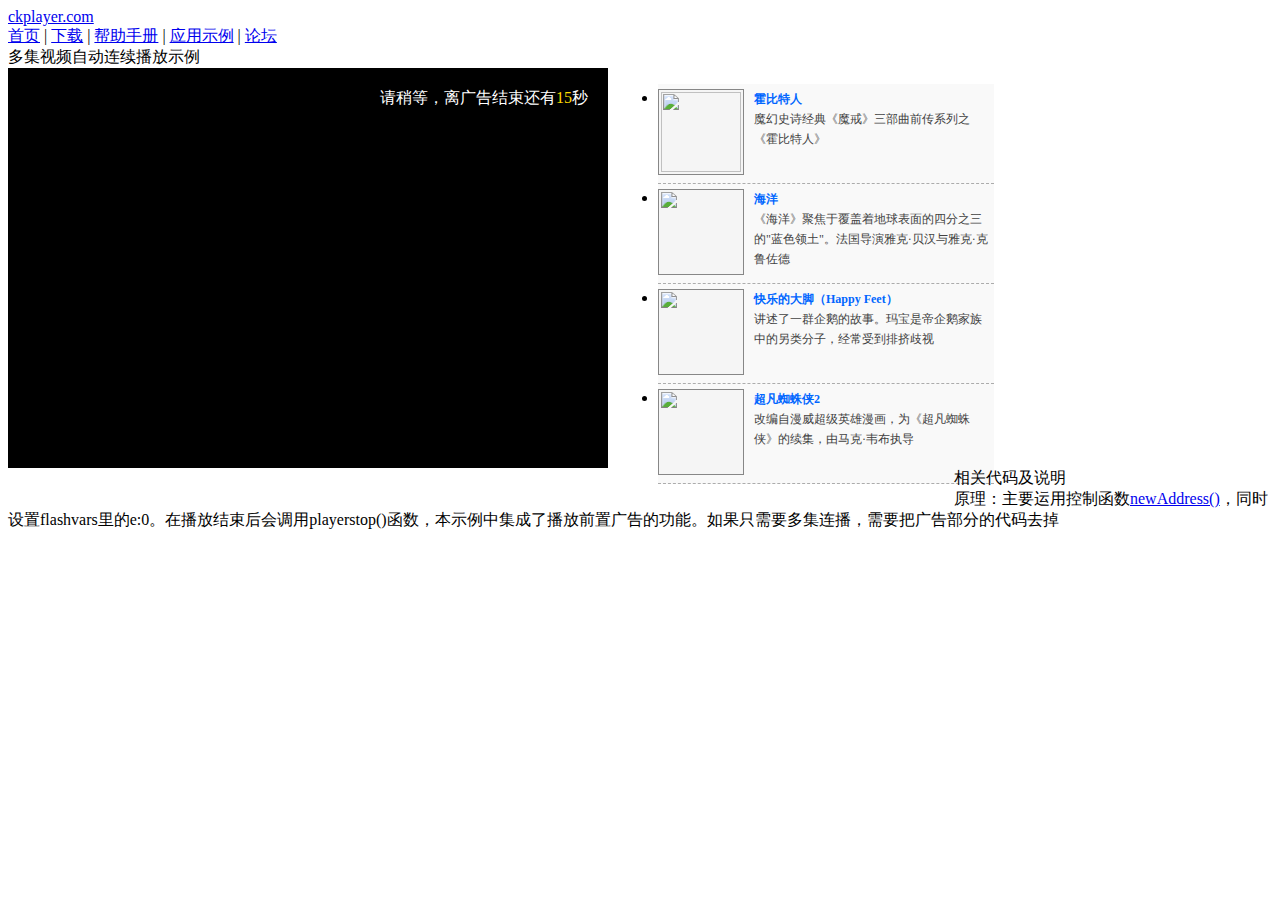
==== iframe.html @ 82efa445 "ckplayer调试" ====
<!DOCTYPE HTML>
<html>
<head>
<meta http-equiv="Content-Type" content="text/html; charset=utf-8" />
<title>多集视频自动连续播放示例-ckplayer应用示例</title>
<meta name="keywords" content="flv播放器,f4v,mp4,hlv,rtmp播放器,网页视频播放器,ckplayer官网,视频流,播放器" />
<meta name="description" content="ckplayer(超酷网页视频播放器),支持http协议下的flv,f4v,mp4,支持rtmp视频流和rtmp视频回放，支持m3u8格式，是你做视频直播，视频点播的理想播放器 " />
<meta name="author" content="ckplayer,超酷网页视频播放器" />
<meta name="copyright" content="ckplayer,超酷网页视频播放器" />
<script type="text/javascript" src="/static/js/jq1.9.1.js"></script>
<script type="text/javascript" src="/static/js/help.js"></script>
<link href="/static/css/example.css" rel="stylesheet" type="text/css">
<style type="text/css">
.vlist {
	height: 400px;
}

#a1 {
	height: 400px;
	width: 600px;
	float: left;
}
.mlist {
	width: 336px;
	float: left;
}
.mlist li {
	padding-top: 5px;
	height: 94px;
	width: 336px;
	border-bottom-width: 1px;
	border-bottom-style: dashed;
	border-bottom-color: #ACACAC;
	background-color: #F9F9F9;
}
.mlist li:hover {
	background-color: #F7F7F7;
}
.mimg {
	float: left;
	background-color: #F5F5F5;
	padding: 2px;
	border: 1px solid #878787;
	height: 80px;
	width: 80px;
}
.mright {
	float: left;
	padding-left: 10px;
	width: 234px;
	line-height: 20px;
	font-size: 12px;
}
.mright a {
	text-decoration: none;
	color: #06F;
}
.leftz {
	float: left;
	height: 400px;
	width: 610px;
}
.left {
	float: left;
	width: 600px;
	position: absolute;
	z-index: 10;
	height: 400px;
}
.yytf_1 {
	position: absolute;
	z-index: 100;
	height: 400px;
	width: 600px;
	background-color: #000;
}
.yytf_2 {
	position: absolute;
	z-index: 100;
	height: 280px;
	width: 336px;
	margin-top: 60px;
	margin-left: 132px;
}
#daojs {
	text-align: right;
	background-color: #000;
	padding-right: 20px;
	color: #FFF;
	padding-top: 20px;
	padding-bottom: 20px;
}
.baiduyytf {
	height: 280px;
	width: 336px;
	margin-right: auto;
	margin-left: auto;
}
</style>
</head>
<body>
<script type="text/javascript" src="http://www.ckplayer.com/static/js/laycode/laycode2.js"></script>
<div class="top">
	<div class="top_left"><a href="http://www.ckplayer.com/">ckplayer.com</a></div>
	<div class="top_tab"><a href="http://www.ckplayer.com/">首页</a>&nbsp;|&nbsp;<a href="/down/">下载</a>&nbsp;|&nbsp;<a href="http://www.ckplayer.com/manual/">帮助手册</a>&nbsp;|&nbsp;<a href="http://www.ckplayer.com/article/19.htm">应用示例</a>&nbsp;|&nbsp;<a href="http://bbs.ckplayer.com/forum.php">论坛</a></div>
</div>
<div class="c_title">多集视频自动连续播放示例</div>
<div class="vlist">
	<div class="leftz">
		<div class="left">
			<div id="yytf" class="yytf_1">
				<div id="daojs">请稍等，离广告结束还有<span id="djs" style="color:#FFDD00">15</span>秒</div>
				<div class="baiduyytf">
				    <script type="text/javascript">
							<!--
							google_ad_client = "ca-pub-6838659866081902";
							google_ad_slot = "3084174147";
							google_ad_width = 336;
							google_ad_height = 280;
							//-->
						</script>
					<script type="text/javascript" src="http://pagead2.googlesyndication.com/pagead/show_ads.js"></script>
				</div>
			</div>
			<div id="a1"></div>
		</div>
	</div>
	<div class="mlist">
		<ul>
			<li id="vli_0">
				<div class="mimg"><a href="javascript:jsnull();" onclick="playvideo(0)"><img src="images/1.jpg" width="80" height="80"></a></div>
				<div class="mright">
					<a href="javascript:jsnull();" onclick="playvideo(0)"><strong>霍比特人</strong></a><br />
					<a href="javascript:jsnull();" onclick="playvideo(0)" style="color:#424242">魔幻史诗经典《魔戒》三部曲前传系列之《霍比特人》</a>
				</div>
			</li>
			<li id="vli_1">
				<div class="mimg"><a href="javascript:jsnull();" onclick="playvideo(1)"><img src="images/2.jpg"></a></div>
				<div class="mright">
					<a href="javascript:jsnull();" onclick="playvideo(1)"><strong>海洋</strong></a><br />
					<a href="javascript:jsnull();" onclick="playvideo(1)" style="color:#424242">《海洋》聚焦于覆盖着地球表面的四分之三的"蓝色领土"。法国导演雅克·贝汉与雅克·克鲁佐德</a>
				</div>
			</li>
			<li id="vli_2">
				<div class="mimg"><a href="javascript:jsnull();" onclick="playvideo(2)"><img src="images/3.jpg"></a></div>
				<div class="mright">
					<a href="javascript:jsnull();" onclick="playvideo(2)"><strong>快乐的大脚（Happy Feet）</strong></a><br />
					<a href="javascript:jsnull();" onclick="playvideo(2)" style="color:#424242">讲述了一群企鹅的故事。玛宝是帝企鹅家族中的另类分子，经常受到排挤歧视</a>
				</div>
			</li>
			<li id="vli_3">
				<div class="mimg"><a href="javascript:jsnull();" onclick="playvideo(3)"><img src="images/4.jpg"></a></div>
				<div class="mright">
					<a href="javascript:jsnull();" onclick="playvideo(3)"><strong>超凡蜘蛛侠2</strong></a><br />
					<a href="javascript:jsnull();" onclick="playvideo(3)" style="color:#424242">改编自漫威超级英雄漫画，为《超凡蜘蛛侠》的续集，由马克·韦布执导</a>
				</div>
			</li>
		</ul>
	</div>
</div>
<script type="text/javascript" src="/ckplayer/ckplayer.js"></script>
<script type="text/javascript">
	function loadedHandler(){
		if(CKobject.getObjectById('ckplayer_a1').getType()){//说明使用html5播放器
			CKobject.getObjectById('ckplayer_a1').addListener('play',playHandler);
			CKobject.getObjectById('ckplayer_a1').addListener('pause',pauseHandler);
		}
		else{
			CKobject.getObjectById('ckplayer_a1').addListener('play','playHandler');
			CKobject.getObjectById('ckplayer_a1').addListener('pause','pauseHandler');
		}
	}
	function playHandler(){
		CKobject._K_('yytf').style.display='none';
	}
	function pauseHandler(){
		CKobject._K_('yytf').style.display='block';
		CKobject._K_('yytf').className='yytf_2';
	}
	function playerstop(){
		CKobject._K_('yytf').style.display='block';
		CKobject._K_('yytf').className='yytf_1';
		CKobject._K_('daojs').style.display='block';
		CKobject._K_('djs').innerHTML=15;
		setTimeend();
		alert('播放结束，正在播放结束广告');
	}
	var nowD=0;//目前播放的视频的编号(在数组里的编号)
	var frontTime=false;//前置广告倒计时是否在运行中
	var frontHtime=false;//后置广告是否在进行中
	var videoarr = new Array();//新建一个数组来存flash端视频地址，添加方法就像下面一样
	videoarr.push('http://movie.ks.js.cn/flv/2012/02/6-3.flv');
	videoarr.push('http://movie.ks.js.cn/flv/2012/02/6-1.flv');
	videoarr.push('http://movie.ks.js.cn/flv/2011/11/8-1.flv');
	videoarr.push('http://movie.ks.js.cn/flv/2014/04/24-2.flv');
	var html5arr = new Array();//新建一个数组来保存HTML5端用到的视频地址，注意，因为本演示只有一种mp4文件，所以html5下所有用到的视频地址都是相同的，请见谅，另外，该数组是一个二维数组
	html5arr.push(['http://movie.ks.js.cn/flv/other/1_0.mp4->video/mp4']);
	html5arr.push(['http://movie.ks.js.cn/flv/other/1_0.mp4->video/mp4']);
	html5arr.push(['http://movie.ks.js.cn/flv/other/1_0.mp4->video/mp4']);
	html5arr.push(['http://movie.ks.js.cn/flv/other/1_0.mp4->video/mp4']);
	function playvideo(n){
		nowD=n;
		var flashvars={
			f:videoarr[n],
			c:0,
			p:2,
			e:0,
			loaded:'loadedHandler'
			};
		CKobject.embed('/ckplayer/6.6/ckplayer.swf','a1','ckplayer_a1','600','400',false,flashvars,html5arr[n]);
		//强制前置广告显示
		if(frontHtime){//后置广告正在进行中
			if(nowD>0){
				nowD++
			}
			else{
				nowD=videoarr.length-1;
			}
			CKobject._K_('djs').innerHTML='0';//让其结束播放广告并且计算下一部要播放的编号
			return;
		}
		if(frontTime){//如果前置广告还在运行中，只需要改变倒计时即可
			CKobject._K_('djs').innerHTML='15';
		}
		else{
			CKobject._K_('yytf').style.display='block';
			CKobject._K_('yytf').className='yytf_1';
			CKobject._K_('daojs').style.display='block';
			CKobject._K_('djs').innerHTML=15;
			settime();
		}
		for(i=0;i<videoarr.length;i++){//这里是用来改变右边列表背景色
			if(i!=nowD){
				CKobject._K_('vli_'+i).style.backgroundColor='#FFFFFF';
			}
			else{
				CKobject._K_('vli_'+i).style.backgroundColor='#DAF2FF';
			}
		}
	}
	function settime(){//前置广告倒计时
		var nowT=parseInt(CKobject._K_('djs').innerHTML);
		if(nowT>0){
			frontTime=true;
			CKobject._K_('djs').innerHTML=nowT-1;
			setTimeout('settime()',1000)
		}
		else{
			frontTime=false;
			CKobject._K_('yytf').style.display='none';
			CKobject._K_('daojs').style.display='none';
			CKobject.getObjectById('ckplayer_a1').videoPlay();
		}
	}
	function setTimeend(){//后置广告倒计时
		var nowT=parseInt(CKobject._K_('djs').innerHTML);
		if(nowT>0){
			frontHtime=true;
			CKobject._K_('djs').innerHTML=nowT-1;
			setTimeout('setTimeend()',1000)
		}
		else{
			frontHtime=false;
			nowD++;
			if(nowD>=videoarr.length-1){
				nowD=0;
			}
			playvideo(nowD);
		}
	}
	playvideo(0);
</script>
<div class="yytf">
	<script type="text/javascript">
		/*示例详情页960-90*/
		var cpro_id = "u1837010";
	</script>
	<script src="http://cpro.baidustatic.com/cpro/ui/c.js" type="text/javascript"></script>
</div>
<div class="explain_title">相关代码及说明</div>
<div class="exp">
原理：主要运用控制函数<a href="http://www.ckplayer.com/manual/#p_6_11_54" target="_blank">newAddress()</a>，同时设置flashvars里的e:0。在播放结束后会调用playerstop()函数，本示例中集成了播放前置广告的功能。如果只需要多集连播，需要把广告部分的代码去掉</div>
<div class="content"></div><span style='display:none;'><script src="http://s19.cnzz.com/stat.php?id=3514729&web_id=3514729&online=2" language="JavaScript"></script></span>

</body>
</html>
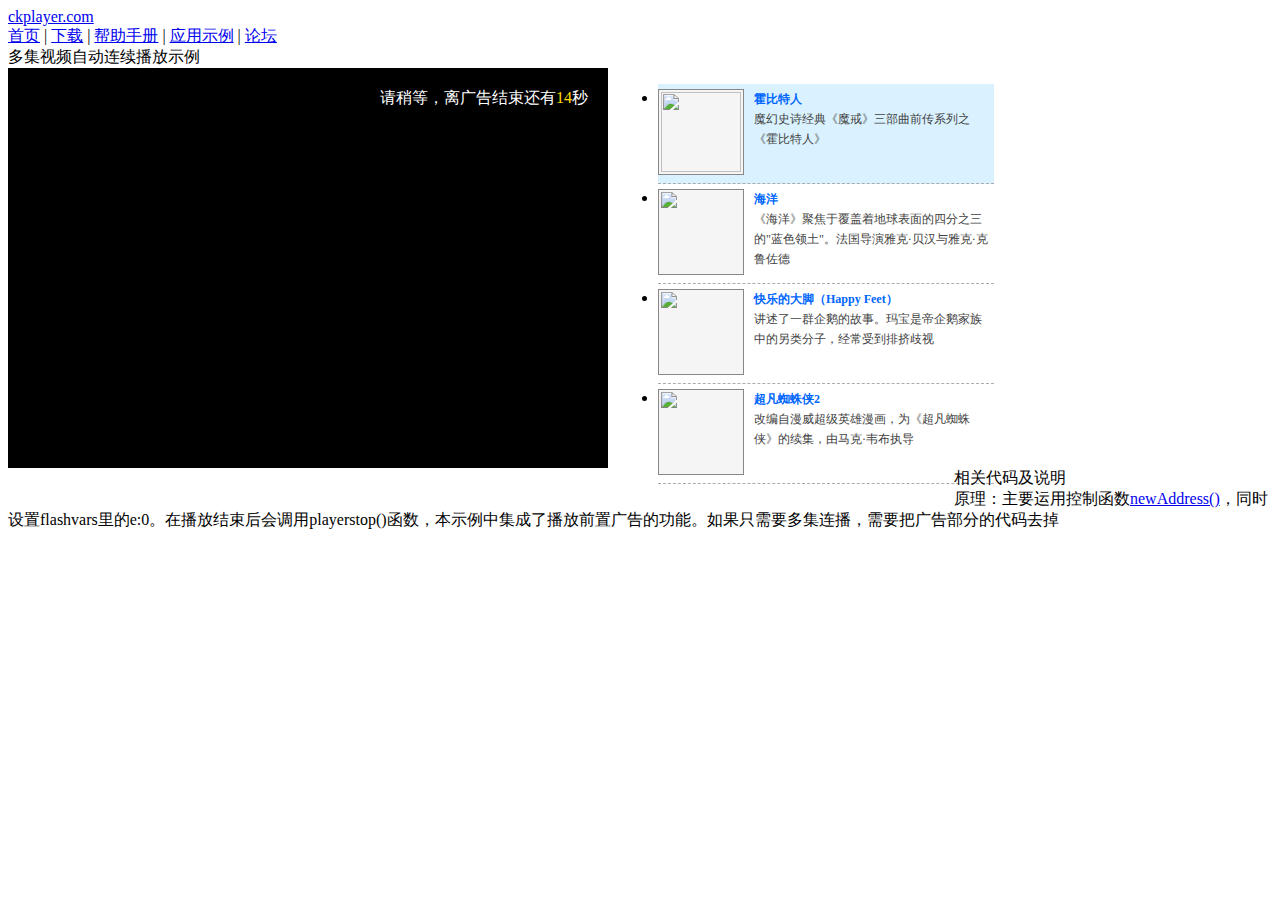
==== commit 9233c72b: "ckplayer调试" ====
--- a/iframe.html
+++ b/iframe.html
@@ -8,9 +8,9 @@
 <meta name="description" content="ckplayer(超酷网页视频播放器),支持http协议下的flv,f4v,mp4,支持rtmp视频流和rtmp视频回放，支持m3u8格式，是你做视频直播，视频点播的理想播放器 " />
 <meta name="author" content="ckplayer,超酷网页视频播放器" />
 <meta name="copyright" content="ckplayer,超酷网页视频播放器" />
-<script type="text/javascript" src="/static/js/jq1.9.1.js"></script>
-<script type="text/javascript" src="/static/js/help.js"></script>
-<link href="/static/css/example.css" rel="stylesheet" type="text/css">
+<script type="text/javascript" src="static/js/jq1.9.1.js"></script>
+<script type="text/javascript" src="static/js/help.js"></script>
+<link href="static/css/example.css" rel="stylesheet" type="text/css">
 <style type="text/css">
 .vlist {
 	height: 400px;
@@ -159,7 +159,7 @@
 		</ul>
 	</div>
 </div>
-<script type="text/javascript" src="/ckplayer/ckplayer.js"></script>
+<script type="text/javascript" src="ckplayer/ckplayer-6.6.js"></script>
 <script type="text/javascript">
 	function loadedHandler(){
 		if(CKobject.getObjectById('ckplayer_a1').getType()){//说明使用html5播放器
@@ -208,7 +208,7 @@
 			e:0,
 			loaded:'loadedHandler'
 			};
-		CKobject.embed('/ckplayer/6.6/ckplayer.swf','a1','ckplayer_a1','600','400',false,flashvars,html5arr[n]);
+		CKobject.embed('ckplayer/ckplayer.swf','a1','ckplayer_a1','600','400',false,flashvars,html5arr[n]);
 		//强制前置广告显示
 		if(frontHtime){//后置广告正在进行中
 			if(nowD>0){
